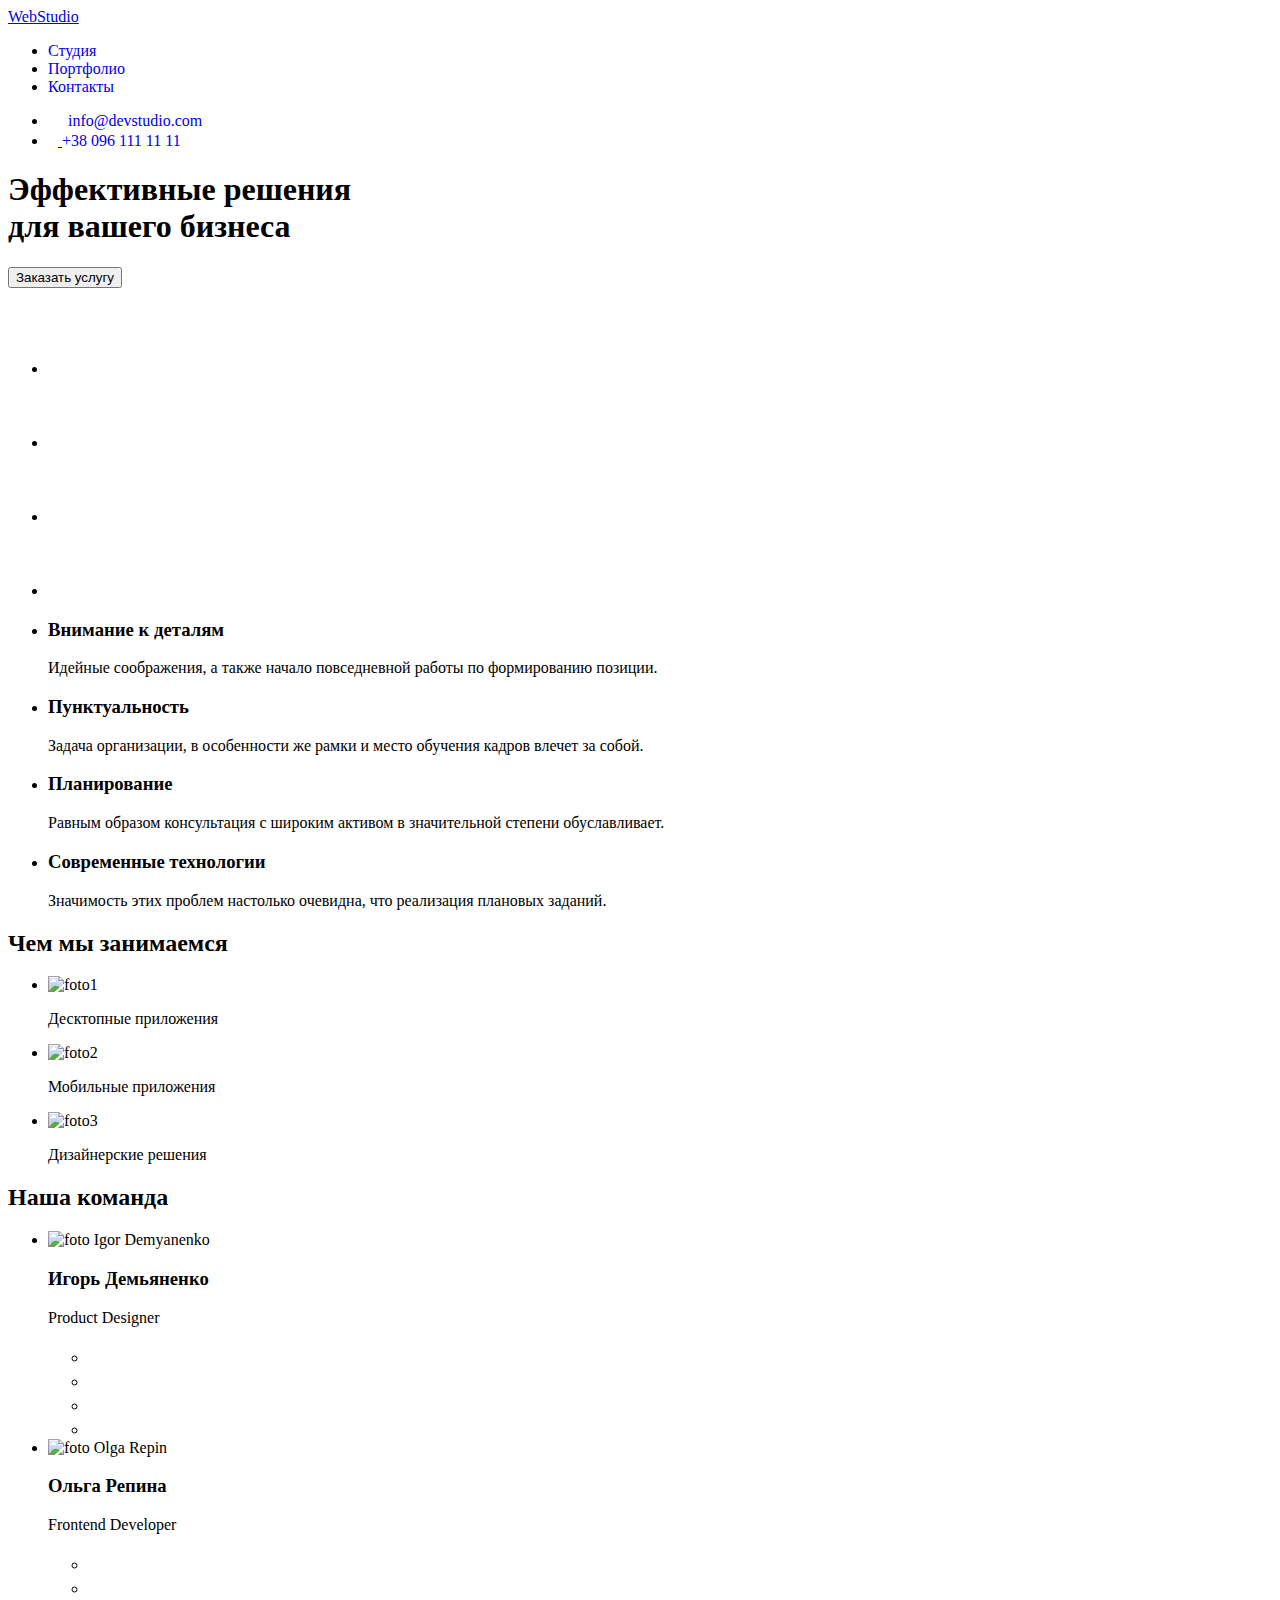
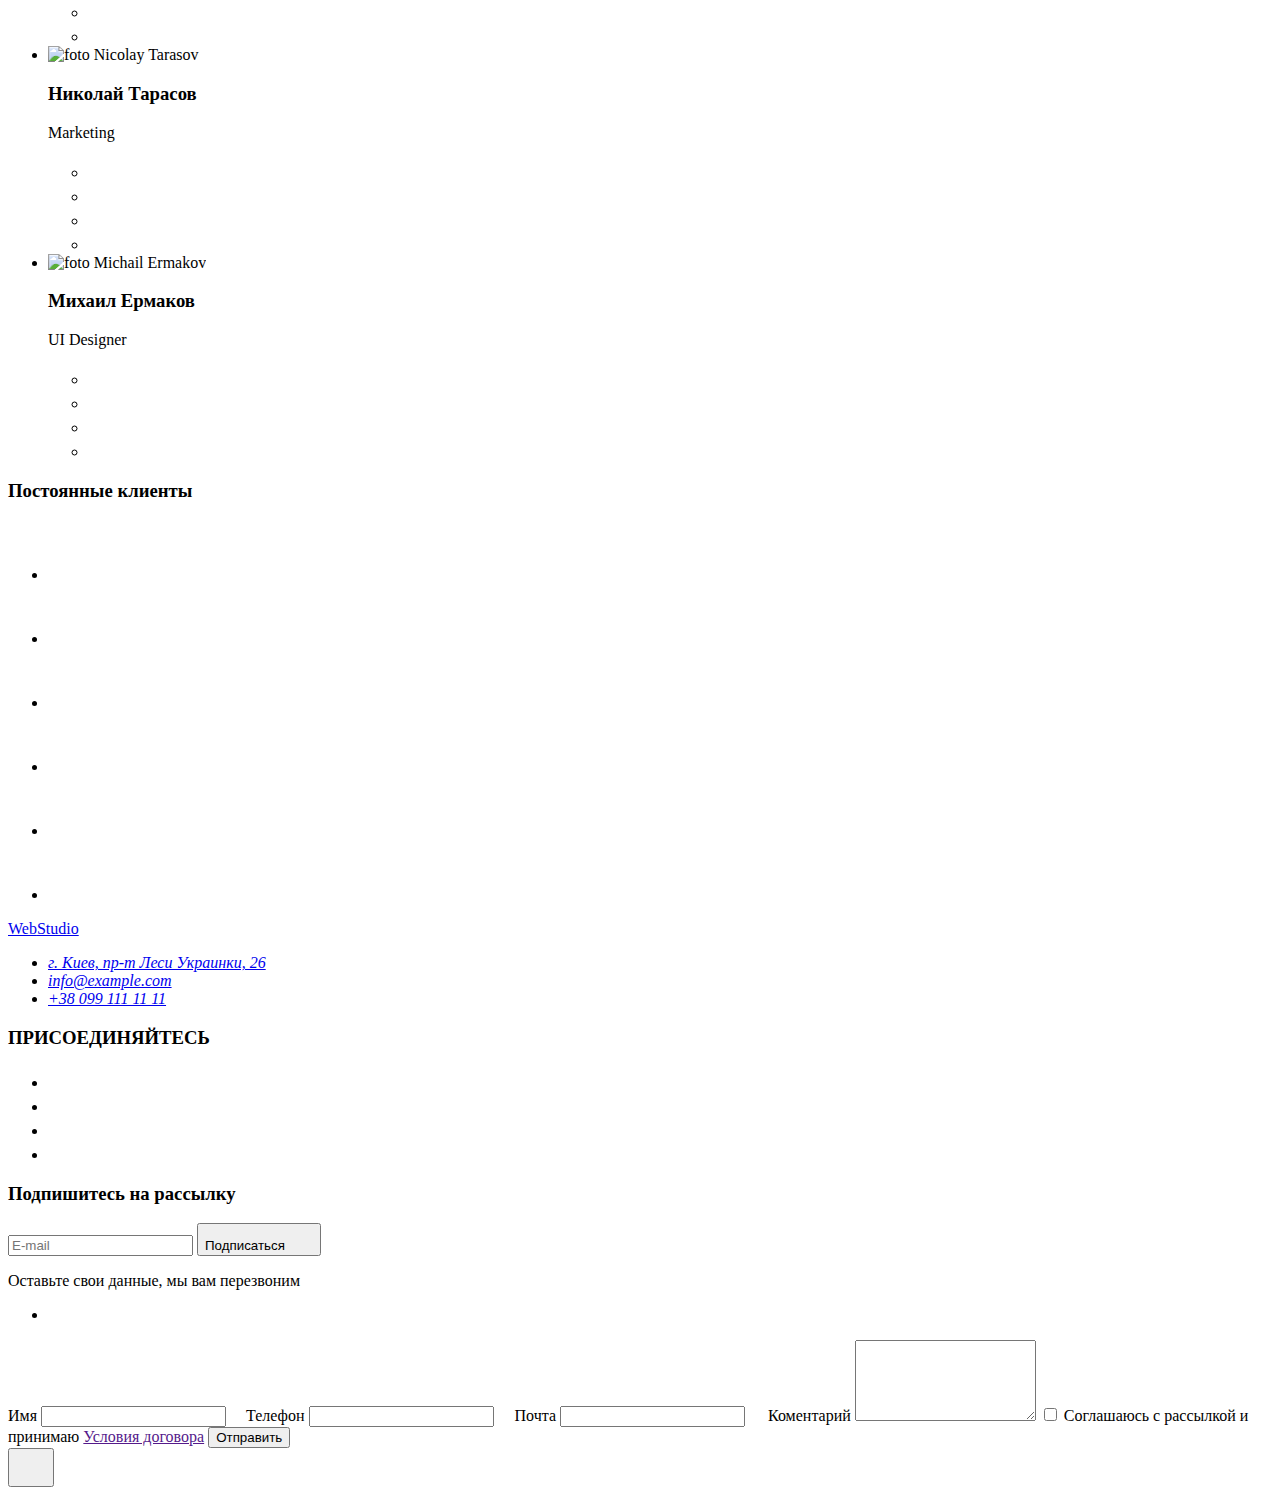
==== js/index.html @ 0c08da9d "f" ====
<!DOCTYPE html>
<html lang="ru">

<head>
    <meta charset="UTF-8">
    <meta http-equiv="X-UA-Compatible" content="IE=edge">
    <meta name="viewport" content="width=device-width, initial-scale=1.0">
    <title>Ilinskii_sergei</title>
    <link rel="portfolio" href="portfolio.html">
    <link rel="preconnect" href="https://fonts.googleapis.com">
    <link rel="preconnect" href="https://fonts.gstatic.com" crossorigin>

    <link
        href="https://fonts.googleapis.com/css2?family=Raleway:wght@400;500;700&family=Roboto:wght@400;500;700&display=swap"
        rel="stylesheet">
    <link rel="stylesheet" href="https://cdnjs.cloudflare.com/ajax/libs/modern-normalize/1.1.0/modern-normalize.min.css"
        integrity="sha512-wpPYUAdjBVSE4KJnH1VR1HeZfpl1ub8YT/NKx4PuQ5NmX2tKuGu6U/JRp5y+Y8XG2tV+wKQpNHVUX03MfMFn9Q=="
        crossorigin="anonymous" referrerpolicy="no-referrer" />

    <link rel="stylesheet" href="css/style.css">
</head>

<body class="body">
    <!--Container-->

    <!--верхняя линия-->
    <header class="header">
        <div class="container header-container">

            <nav class="header-nav">
                <a href="index.html" class="web-studio-header" target="_blank">Web<span
                        class="heder-web">Studio</span></a>
                <ul class="drei-button">
                    <li class="drei-button-item"><a class="nav-link navigation-link" href="index.html"
                            style="text-decoration: none;"><span class="color-block-a">Студия</span></a></li>
                    <li class="drei-button-item"><a href="portfolio.html" style="text-decoration: none;"><span
                                class="color-block-a">Портфолио</span></a></li>
                    <li class="drei-button-item"><a href="Контакты" style="text-decoration: none;"><span
                                class="color-block-a">Контакты</span></a></li>
                </ul>
            </nav>

            <ul class="zwei-button">

                <li class="icon-header">
                    <a href="https://info@devstudio.com" class="icon-header-linc" style="text-decoration: none;"
                        target="_blank" rel="">
                        <svg class="icon-header-item" width="16" height="12">
                            <use href="./img/icons.svg#icon-envelope-hover"></use>
                        </svg>
                    </a>

                    <a href="https://info@devstudio.com" style="text-decoration: none;" target="_blank" rel=""><span
                            class="zwei-button-item icon-header-item color-block">info@devstudio.com</span></a>
                </li>



                <li class="icon-header">
                    <a href="tel:+380961111111" class="icon-header-linc">
                        <svg class="icon-header-item" width="10" height="16">
                            <use href="./img/icons.svg#icon-smartphone"></use>
                        </svg>
                    </a>

                    <a href="tel:+380961111111" style="text-decoration: none;"><span
                            class="zwei-button-item icon-header-item color-block">+38 096 111 11 11</span></a>
                </li>
            </ul>
        </div>

    </header>

    <main>

        <!--шапка-->
        <section class="hero">
            <div class="container">
                <h1 class="effective">Эффективные решения<br>для вашего бизнеса</h1>

                <button data-modal-open class="to-order" type="button">Заказать услугу</button>

                <!-- <div class="backdrop is-hidden" data-modal>
                    <div class="modal">
                        <p class="">
                            Добрый вечер! Щедрый вечер!
                        </p>
                        <ul>
                            <li class="close">
                                <a href="" class="close-mod">
                                   
                                </a>
                            </li>
                        </ul>
                        <button data-modal-close class="data-modal-close"><svg class="close-modal" width="30" height="30">
                            <use href="./img/close.svg#icon-close-black"></use>
                        </svg></button>
                    </div>
                </div> -->

            </div>
        </section>

        <!--особенности-->
        <section class="section section-help">
            <div class="container">
                <!--<h2>Главная</h2>-->
                <ul class="icon-item">

                    <li class="peculiaritiese-item">
                        <a class="peculiaritiese-link">
                            <svg class="peculiaritiese-icon" width="65.32" height="70">
                                <use href="./img/icons.svg#icon-antenna"></use>
                            </svg>
                        </a>
                    </li>

                    <li class="peculiaritiese-item">
                        <a class="peculiaritiese-link">
                            <svg class="peculiaritiese-icon" width="65.32" height="70">
                                <use href="./img/icons.svg#icon-clock"></use>
                            </svg>
                        </a>
                    </li>

                    <li class="peculiaritiese-item">
                        <a class="peculiaritiese-link">
                            <svg class="peculiaritiese-icon" width="65.32" height="70">
                                <use href="./img/icons.svg#icon-diagram"></use>
                            </svg>
                        </a>
                    </li>
                    <li class="peculiaritiese-item">
                        <a class="peculiaritiese-link">
                            <svg class="peculiaritiese-icon" width="65.32" height="70">
                                <use href="./img/icons.svg#icon-astronaut"></use>
                            </svg>
                        </a>
                    </li>

                </ul>

                <ul class="peculiaritiese">

                    <li class="block">
                        <h3 class="block-name">Внимание к деталям</h3>
                        <p class="block-text">Идейные соображения, а также начало повседневной работы по формированию
                            позиции.</p>
                    </li>

                    <li class="block">
                        <h3 class="block-name">Пунктуальность</h3>
                        <p class="block-text">Задача организации, в особенности же рамки и место обучения кадров влечет
                            за собой.</p>
                    </li>

                    <li class="block">
                        <h3 class="block-name">Планирование</h3>
                        <p class="block-text">Равным образом консультация с широким активом в значительной степени
                            обуславливает.</p>
                    </li>

                    <li class="block">
                        <h3 class="block-name">Современные технологии</h3>
                        <p class="block-text">Значимость этих проблем настолько очевидна, что реализация плановых
                            заданий.
                        </p>
                    </li>

                </ul>
            </div>

        </section>

        <!--Чем мы занимаемся-->
        <section class="section how">
            <div class="container">
                <h2 class="how-a">Чем мы занимаемся</h2>

                <ul class="imgbox">
                    <li class="imgbox-a">

                        <img src="img/box1.jpg" alt="foto1" width="370" height="294">

                        <div class="box-imgbox">
                            <div class="overlay-a">
                                <p>Десктопные приложения</p>
                            </div>
                        </div>


                    </li>

                    <li class="imgbox-a">

                        <img src="img/box2.jpg" alt="foto2" width="370" height="294">

                        <div class="box-imgbox">
                            <div class="overlay-a">
                                <p>Мобильные приложения</p>
                            </div>
                        </div>
                    </li>

                    <li class="imgbox-a">

                        <img src="img/box3.jpg" alt="foto3" width="370" height="294">

                        <div class="box-imgbox">
                            <div class="overlay-a">
                                <p>Дизайнерские решения</p>
                            </div>
                        </div>
                    </li>

                </ul>
            </div>
        </section>

        <!--Наша команда-->
        <section class="section ourteam">

            <div class="container">
                <h2 class="our">
                    Наша команда
                </h2>

                <ul class="fotogrupp">
                    <!-- -->
                    <li class="foto-a">
                        <!---->
                        <img class="foto-gr" src="img/IgorDemyanenko.jpg" alt="foto Igor Demyanenko" width="270"
                            height="260">
                        <div class="name-i-s">
                            <h3 class="name-img">Игорь Демьяненко</h3>
                            <!--class="NameIgor"-->
                            <p class="name-specialitat">Product Designer</p>
                            <!--class="Product"-->
                            <ul class="manager-social list social-list">
                                <li class="social-item manager-social-item">
                                    <a href="" class="social-link">
                                        <svg class="social-icon" width="20" height="20">
                                            <use href="./img/icons.svg#icon-instagram"></use>
                                        </svg>
                                    </a>

                                </li>
                                <li class="social-item manager-social-item">
                                    <a href="" class="social-link">
                                        <svg class="social-icon" width="20" height="20">
                                            <use href="./img/icons.svg#icon-twitter"></use>
                                        </svg>
                                    </a>

                                </li>
                                <li class="social-item manager-social-item">
                                    <a href="" class="social-link">
                                        <svg class="social-icon" width="20" height="20">
                                            <use href="./img/icons.svg#icon-facebook"></use>
                                        </svg>
                                    </a>

                                </li>
                                <li class="social-item manager-social-item">
                                    <a href="" class="social-link">
                                        <svg class="social-icon" width="20" height="20">
                                            <use href="./img/icons.svg#icon-linkedin"></use>
                                        </svg>
                                    </a>

                                </li>
                            </ul>
                        </div>

                    </li>

                    <li class="foto-a">
                        <!---->
                        <img class="foto-gr" src="img/OlhaRepina.jpg" alt="foto Olga Repin" width="270" height="260">
                        <div class="name-i-s">
                            <h3 class="name-img">Ольга Репина</h3>
                            <!--class="imgOlha"-->
                            <p class="name-specialitat">Frontend Developer</p>
                            <!--class="Frontend"-->
                            <ul class="manager-social list social-list">
                                <li class="social-item manager-social-item">
                                    <a href="" class="social-link">
                                        <svg class="social-icon" width="20" height="20">
                                            <use href="./img/icons.svg#icon-instagram"></use>
                                        </svg>
                                    </a>

                                </li>
                                <li class="social-item manager-social-item">
                                    <a href="" class="social-link">
                                        <svg class="social-icon" width="20" height="20">
                                            <use href="./img/icons.svg#icon-twitter"></use>
                                        </svg>
                                    </a>

                                </li>
                                <li class="social-item manager-social-item">
                                    <a href="" class="social-link">
                                        <svg class="social-icon" width="20" height="20">
                                            <use href="./img/icons.svg#icon-facebook"></use>
                                        </svg>
                                    </a>

                                </li>
                                <li class="social-item manager-social-item">
                                    <a href="" class="social-link">
                                        <svg class="social-icon" width="20" height="20">
                                            <use href="./img/icons.svg#icon-linkedin"></use>
                                        </svg>
                                    </a>

                                </li>
                            </ul>
                        </div>
                    </li>

                    <li class="foto-a">
                        <img class="foto-gr" src="img/NicolaTarasov.jpg" alt="foto Nicolay Tarasov" width="270"
                            height="260">
                        <div class="name-i-s">
                            <h3 class="name-img">Николай Тарасов</h3>
                            <!--class="imgNicola"-->
                            <p class="name-specialitat">Marketing</p>
                            <!--Marketing-->
                            <ul class="manager-social list social-list">
                                <li class="social-item manager-social-item">
                                    <a href="" class="social-link">
                                        <svg class="social-icon" width="20" height="20">
                                            <use href="./img/icons.svg#icon-instagram"></use>
                                        </svg>
                                    </a>

                                </li>
                                <li class="social-item manager-social-item">
                                    <a href="" class="social-link">
                                        <svg class="social-icon" width="20" height="20">
                                            <use href="./img/icons.svg#icon-twitter"></use>
                                        </svg>
                                    </a>

                                </li>
                                <li class="social-item manager-social-item">
                                    <a href="" class="social-link">
                                        <svg class="social-icon" width="20" height="20">
                                            <use href="./img/icons.svg#icon-facebook"></use>
                                        </svg>
                                    </a>

                                </li>
                                <li class="social-item manager-social-item">
                                    <a href="" class="social-link">
                                        <svg class="social-icon" width="20" height="20">
                                            <use href="./img/icons.svg#icon-linkedin"></use>
                                        </svg>
                                    </a>

                                </li>
                            </ul>
                        </div>

                    </li>

                    <li class="foto-a">
                        <img class="foto-gr" src="img/MihailErmakov.jpg" alt="foto Michail Ermakov" width="270"
                            height="260">
                        <div class="name-i-s">
                            <h3 class="name-img">Михаил Ермаков</h3>
                            <!--class="imgMihail"-->
                            <p class="name-specialitat">UI Designer</p>
                            <!--UI-->
                            <ul class="manager-social list social-list">
                                <li class="social-item manager-social-item">
                                    <a href="" class="social-link">
                                        <svg class="social-icon" width="20" height="20">
                                            <use href="./img/icons.svg#icon-instagram"></use>
                                        </svg>
                                    </a>

                                </li>
                                <li class="social-item manager-social-item">
                                    <a href="" class="social-link">
                                        <svg class="social-icon" width="20" height="20">
                                            <use href="./img/icons.svg#icon-twitter"></use>
                                        </svg>
                                    </a>

                                </li>
                                <li class="social-item manager-social-item">
                                    <a href="" class="social-link">
                                        <svg class="social-icon" width="20" height="20">
                                            <use href="./img/icons.svg#icon-facebook"></use>
                                        </svg>
                                    </a>

                                </li>
                                <li class="social-item manager-social-item">
                                    <a href="" class="social-link">
                                        <svg class="social-icon" width="20" height="20">
                                            <use href="./img/icons.svg#icon-linkedin"></use>
                                        </svg>
                                    </a>

                                </li>
                            </ul>
                        </div>
                    </li>
                </ul>
            </div>

        </section>

        <section class="section customers">
            <h3 class="regular-customers">
                Постоянные клиенты
            </h3>
            <ul class="customers-social">

                <li class="customers-item">
                    <a href="" class="customers-link">
                        <svg class="customers-icon" width="106" height="60">
                            <use href="./img/icons.svg#icon-logo"></use>
                        </svg>
                    </a>

                </li>
                <li class="customers-item">
                    <a href="" class="customers-link">
                        <svg class="customers-icon" width="106" height="60">
                            <use href="./img/icons.svg#icon-logo-1"></use>
                        </svg>
                    </a>

                </li>
                <li class="customers-item">
                    <a href="" class="customers-link">
                        <svg class="customers-icon" width="106" height="60">
                            <use href="./img/icons.svg#icon-logo-2"></use>
                        </svg>
                    </a>

                </li>
                <li class="customers-item">
                    <a href="" class="customers-link">
                        <svg class="customers-icon" width="106" height="60">
                            <use href="./img/icons.svg#icon-logo-3"></use>
                        </svg>
                    </a>

                </li>
                <li class="customers-item">
                    <a href="" class="customers-link">
                        <svg class="customers-icon" width="160" height="60">
                            <use href="./img/icons.svg#icon-logo-4"></use>
                        </svg>
                    </a>

                </li>
                <li class="customers-item">
                    <a href="" class="customers-link">
                        <svg class="customers-icon" width="106" height="60">
                            <use href="./img/icons.svg#icon-logo-6"></use>
                        </svg>
                    </a>

                </li>

            </ul>

        </section>


    </main>

    <!--подвал-->
    <footer class="footer">
        <div class="container footer-alle">
            <div>

                <a href="index.html" class="web-studio-footer" target="_blank">Web<span
                        class="footer-studio">Studio</span></a>
                <address>
                    <ul class="adress">
                        <li class="adress-item"><a href="г.-Киев,-пр-т-Леси-Украинки,-26" class="footer-a">г. Киев, пр-т
                                Леси Украинки, 26</a></li>
                        <li class="adress-item"><a href="httpsinfom" class="footer-a"
                                target="_blank">info@example.com</a></li>
                        <li class="adress-item"><a href="tel+38-099-111-11-11" class="footer-a">+38 099 111 11 11</a>
                        </li>
                    </ul>
                </address>
            </div>

            <div class="footer-social">

                <h3 class="foter-join">ПРИСОЕДИНЯЙТЕСЬ</h3>

                <ul class="list footer-social-list">

                    <li class="social-item footer-social-item">
                        <a href="" class="social-link footer-social-link">
                            <svg class="footer-social-icon" width="20" height="20">
                                <use href="./img/icons.svg#icon-instagram"></use>
                            </svg>
                        </a>

                    </li>
                    <li class="social-item footer-social-item">
                        <a href="" class="social-link footer-social-link">
                            <svg class="footer-social-icon" width="20" height="20">
                                <use href="./img/icons.svg#icon-twitter"></use>
                            </svg>
                        </a>

                    </li>
                    <li class="social-item footer-social-item">
                        <a href="" class="social-link footer-social-link">
                            <svg class="footer-social-icon" width="20" height="20">
                                <use href="./img/icons.svg#icon-facebook"></use>
                            </svg>
                        </a>

                    </li>
                    <li class="social-item footer-social-item">
                        <a href="" class="social-link footer-social-link">
                            <svg class="footer-social-icon" width="20" height="20">
                                <use href="./img/icons.svg#icon-linkedin"></use>
                            </svg>
                        </a>

                    </li>
                </ul>
            </div>

            <div class="footer-blank">
                <h3 class="footer-blank-name">
                    Подпишитесь на рассылку
                </h3>
                <form name="subscribe" autocomplete="on" novalidate>
            
                    <label class="label-footer" >
                       <!--  Подпишитесь на рассылку -->
                        
                        <input class="label-footer-text" type="email" name="email" placeholder="E-mail">
                                   
                    </label>
                                         
                    <button type="submit" class="button-label-footer" >
                        Подписаться
                        <svg class="customers-icon-footer" width="24" height="24">
                            <use href="./img/modal.svg#icon"></use>
                        </svg>
                    </button>
                    
                </form>
            
            </div>

        </div>

    </footer>

    <div class="backdrop is-hidden" data-modal>
        <div class="modal">
            <p class="modal-text ">
                Оставьте свои данные, мы вам перезвоним
            </p>
            <ul>
                <li class="close">
                    <a href="" class="close-mod">

                    </a>
                </li>
            </ul>


            <form name="modal" autocomplete="on" novalidate>

                
                <label class="label-form label" >
                    Имя
                    <span class="icon-modal-button ">
                        <input type="text"  class="label-form-position" name="unser-name">
                        <svg class="customers-icon-modal" width="12" height="12">
                            <use href="./img/modal.svg#person"></use>
                        </svg>
                    </span>
                                        
                </label>      
               
                
                            
                <label class="label-form label" >
                    Телефон
                   
                    <span class="icon-modal-button" > 
                        <input type="tel" class="label-form-position" name="tel">
                        <svg class="customers-icon-modal" width="13" height="13">
                            <use href="./img/modal.svg#phone"></use>
                        </svg>
                    </span>
                    
                   
                </label>

                <label class="label-form label" >
                    Почта
                    
                    <span class="icon-modal-button">
                        <input type="email" class="label-form-position" name="email">
                        <svg class="customers-icon-modal" width="15" height="12" >
                            <use href="./img/modal.svg#email"></use>
                        </svg>
                    </span>
                                       
                </label>

                <label class="label-form" >
                    Коментарий
                    
                    <textarea class="label-form-text" type="text" rows="5" placeholder="Введите текст" >  </textarea>
                </label>

                <label class="label-form-formul">
                    <input type="checkbox" name="formul" value=""  >
                    <span class="label-checkbox"> Соглашаюсь с рассылкой и принимаю <a href="" class="conditions"> Условия договора</a></span>
                </label>
                <button class="button-label" type="submit">Отправить</button>

            </form>
            
            <button data-modal-close class="data-modal-close">
                <svg class="close-modal" width="30" height="30">
                    <use href="./img/close.svg#icon-close-black"></use>
                </svg>
            </button>
        </div>
    </div>

    <script src="./js/modal.js"></script>
</body>


</html>
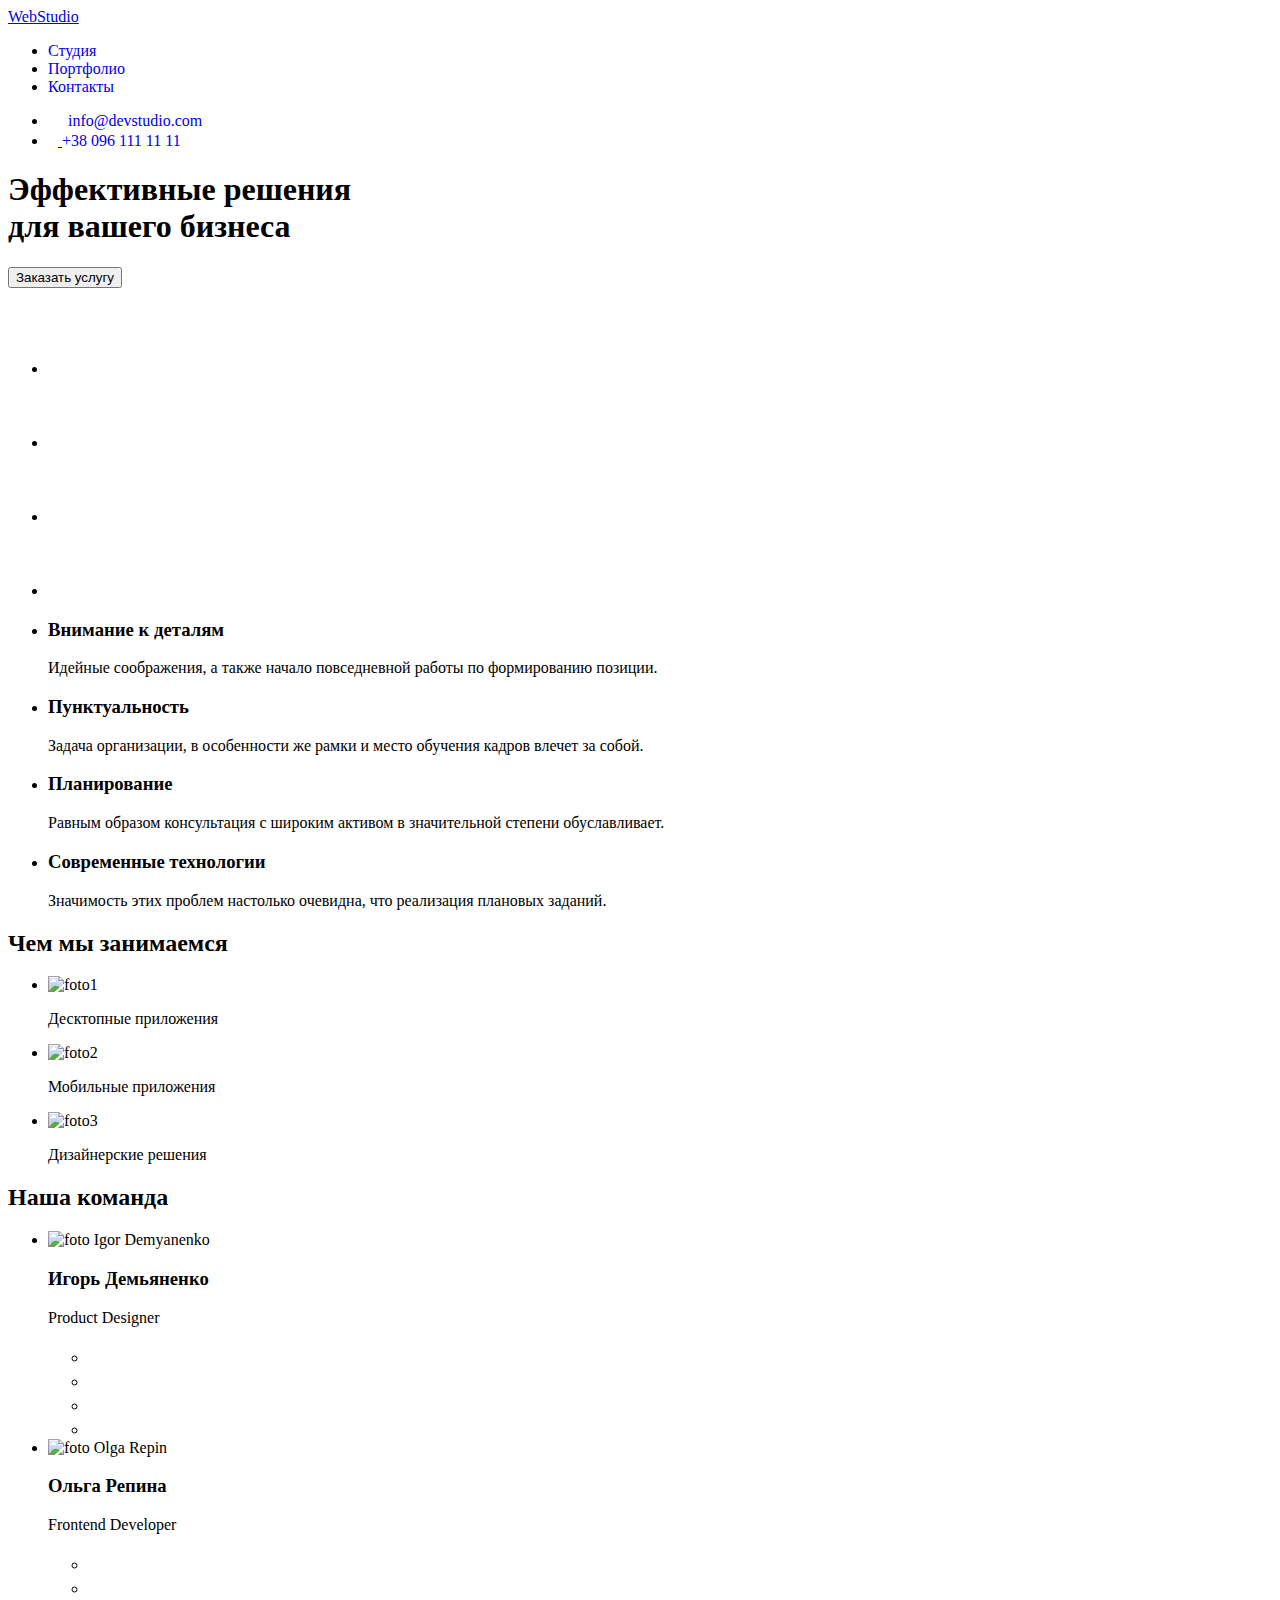
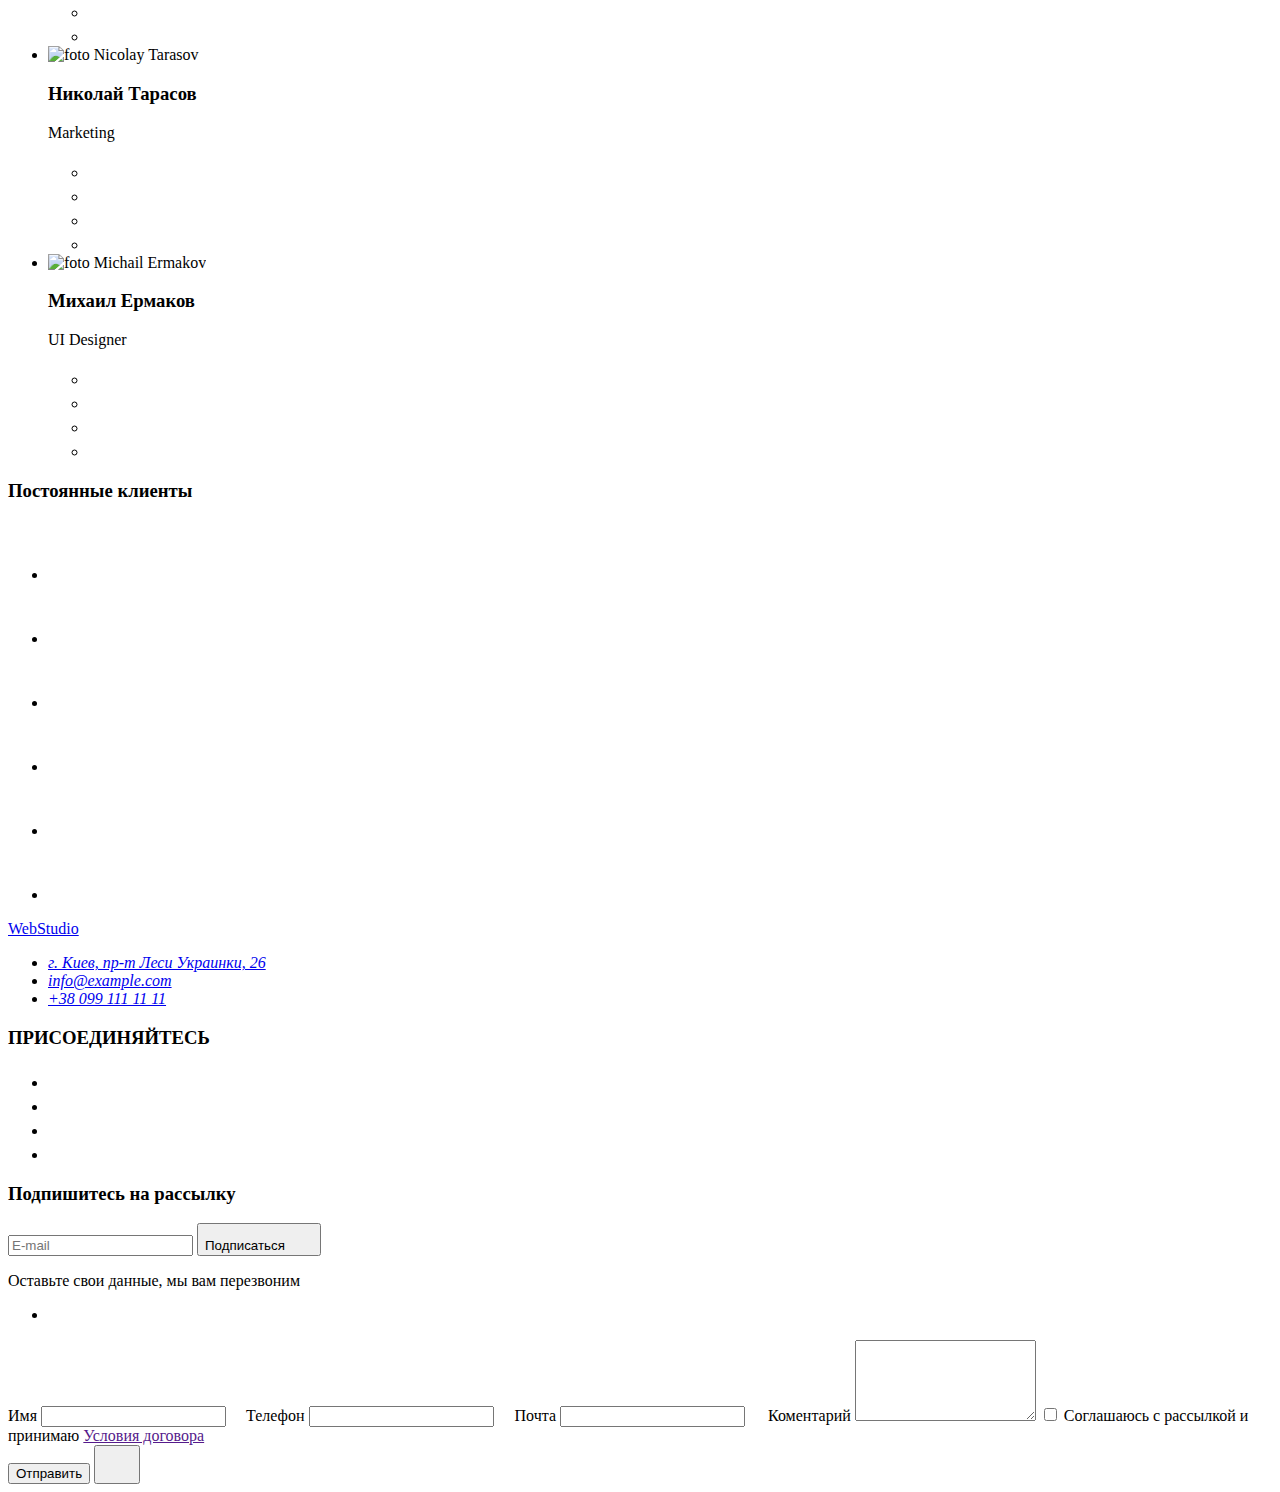
==== commit 8bfc05f4: "Correct 6" ====
--- a/js/index.html
+++ b/js/index.html
@@ -581,9 +581,9 @@
             <form name="modal" autocomplete="on" novalidate>
 
                 
-                <label class="label-form label" >
+                <label class="label-form label">
                     Имя
-                    <span class="icon-modal-button ">
+                    <span class="icon-modal-button">
                         <input type="text"  class="label-form-position" name="unser-name">
                         <svg class="customers-icon-modal" width="12" height="12">
                             <use href="./img/modal.svg#person"></use>
@@ -594,10 +594,10 @@
                
                 
                             
-                <label class="label-form label" >
+                <label class="label-form label">
                     Телефон
                    
-                    <span class="icon-modal-button" > 
+                    <span class="icon-modal-button"> 
                         <input type="tel" class="label-form-position" name="tel">
                         <svg class="customers-icon-modal" width="13" height="13">
                             <use href="./img/modal.svg#phone"></use>
@@ -629,7 +629,9 @@
                     <input type="checkbox" name="formul" value=""  >
                     <span class="label-checkbox"> Соглашаюсь с рассылкой и принимаю <a href="" class="conditions"> Условия договора</a></span>
                 </label>
-                <button class="button-label" type="submit">Отправить</button>
+                <div class="label-button-modal">
+                 <button class="button-label" type="submit">Отправить</button>
+                
 
             </form>
             
